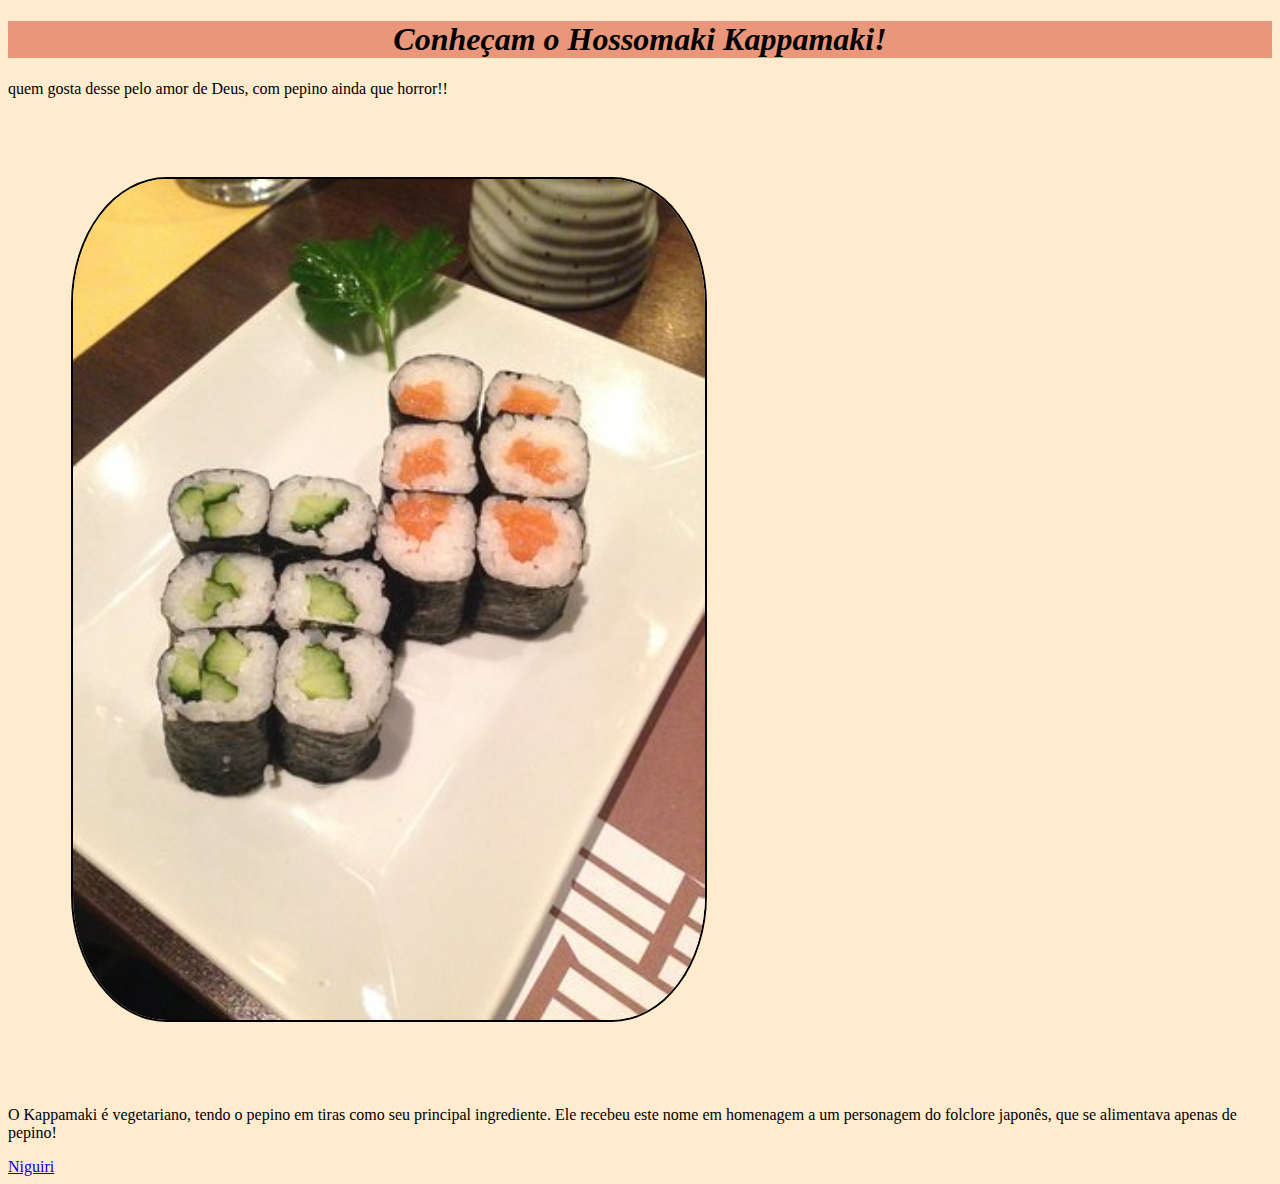
==== hossomaki_kappamaki.html @ 0a429385 "first commit" ====
<!DOCTYPE html>
<html lang="pt-BR">
<head>
    <meta charset="UTF-8">
    <meta name="viewport" content="width=device-width, initial-scale=1.0">
    <title>não gosto desse</title>
    <link rel="stylesheet" href="css/styles.css">
</head>
<body>
    <h1>
        Conheçam o Hossomaki Kappamaki!
    </h1>
    <p> quem gosta desse pelo amor de Deus, com pepino ainda que horror!!</p>
    <img src="img/hossomaki_kappamaki.jpg" alt="slaaaa">
    <p>
        O Kappamaki é vegetariano, tendo o pepino em tiras como seu principal ingrediente. Ele recebeu este nome em homenagem a um personagem do folclore japonês, que se alimentava apenas de pepino!
    </p>
    <li><a href="niguiri.html" target="_blank">Niguiri</a></li>
</body>
</html>
---- css/styles.css ----
p{
    background-color:darksalmon;
}

h1 {
    background-color:darksalmon;
}


body {
    background-color:blanchedalmond;
}

h1 {
    font-size:xx-large;
    text-align: center;
    font-style: oblique;
}

p {
    background-color:blanchedalmond;
}

img {
    width: 40%;
    width: 50%;
    margin: 5%;
    border: 2px solid;
    border-radius: 15%;
}
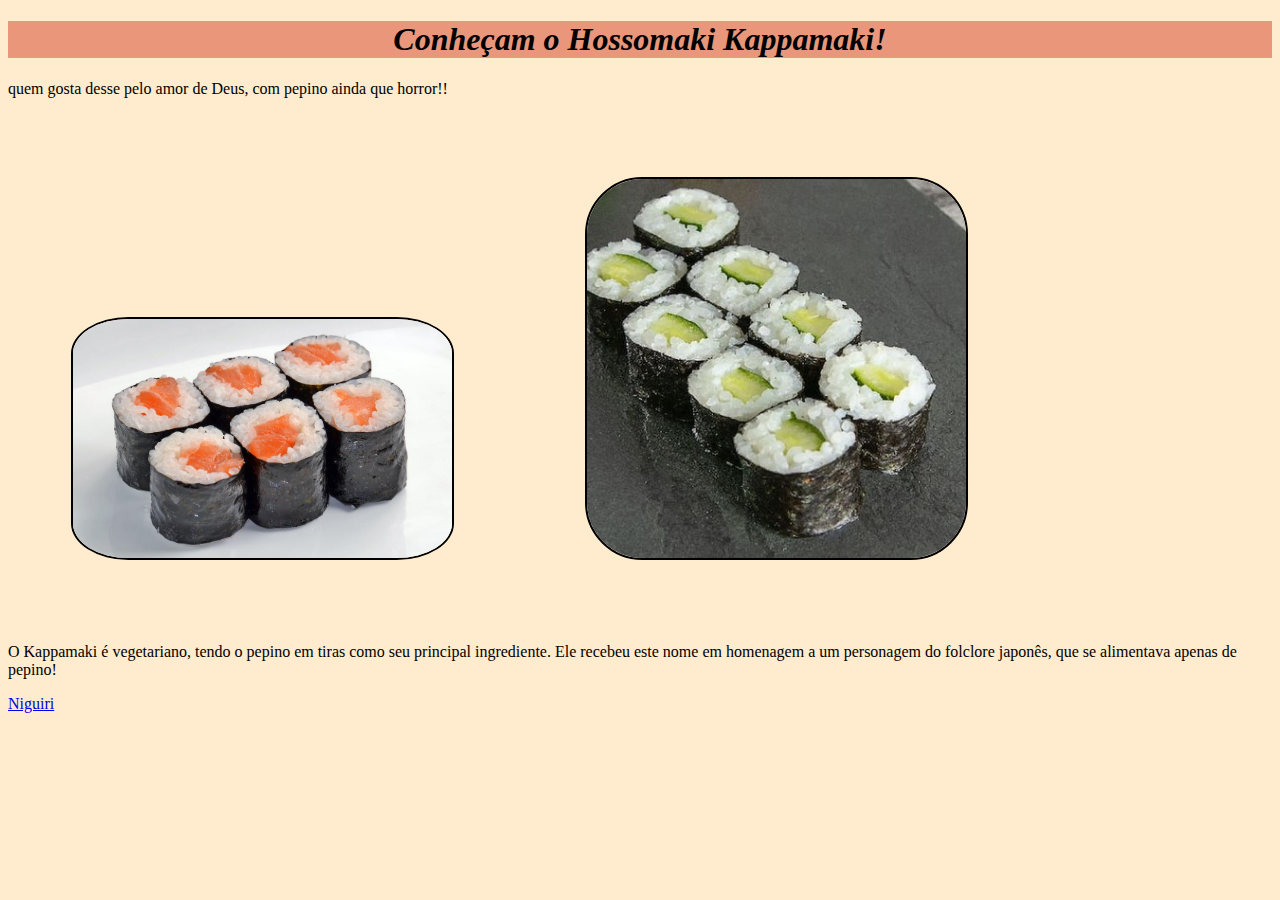
==== commit a004c97e: "atualização" ====
--- a/hossomaki_kappamaki.html
+++ b/hossomaki_kappamaki.html
@@ -11,7 +11,8 @@
         Conheçam o Hossomaki Kappamaki!
     </h1>
     <p> quem gosta desse pelo amor de Deus, com pepino ainda que horror!!</p>
-    <img src="img/hossomaki_kappamaki.jpg" alt="slaaaa">
+    <img src="img/kkkkkkkk.jpg" alt="slaaaa">
+    <img src="img/siuapb,fxljd.jpeg" alt="aaaaaa">
     <p>
         O Kappamaki é vegetariano, tendo o pepino em tiras como seu principal ingrediente. Ele recebeu este nome em homenagem a um personagem do folclore japonês, que se alimentava apenas de pepino!
     </p>
--- a/css/styles.css
+++ b/css/styles.css
@@ -22,8 +22,7 @@
 }
 
 img {
-    width: 40%;
-    width: 50%;
+    width: 30%;
     margin: 5%;
     border: 2px solid;
     border-radius: 15%;
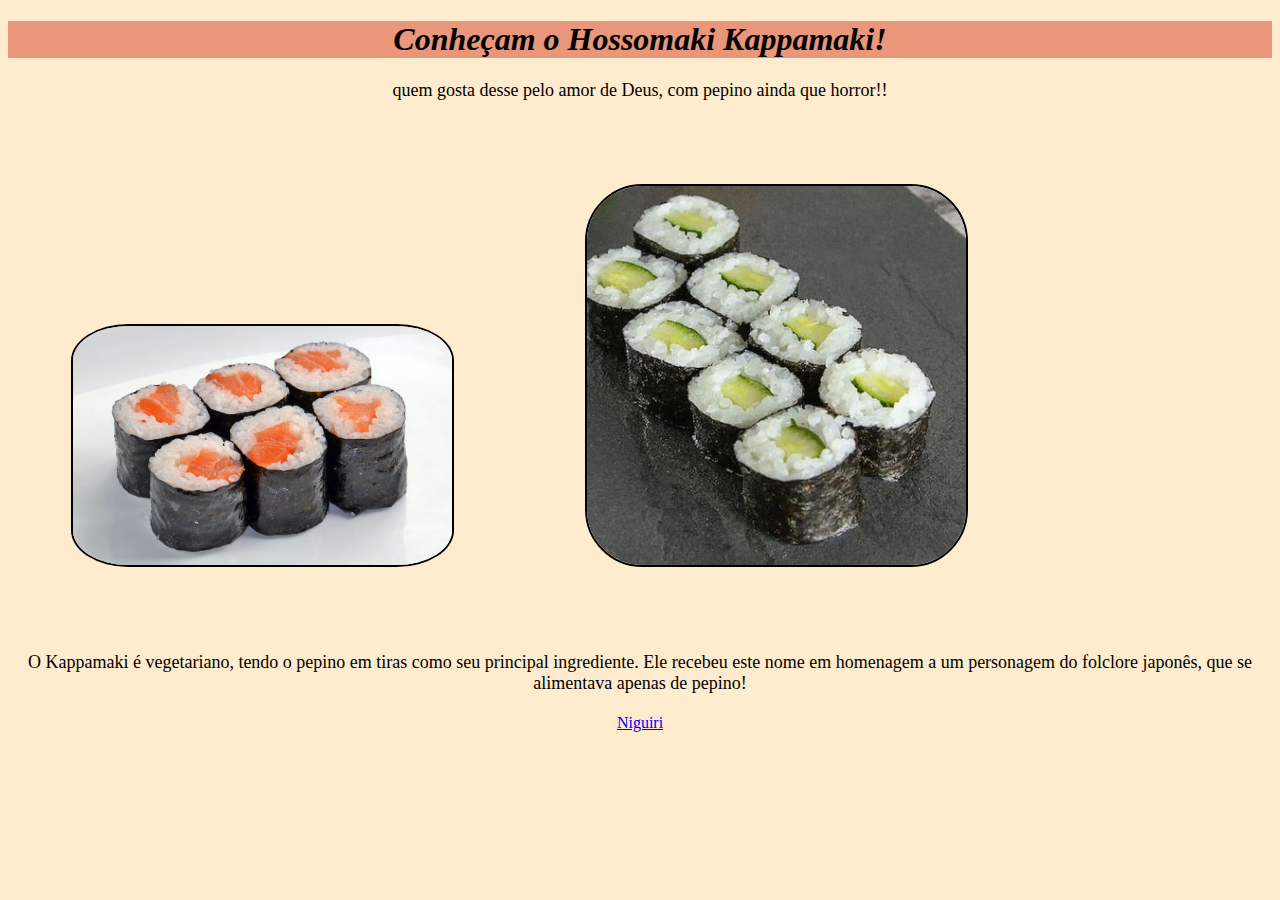
==== commit 2a5127f5: "atualizar" ====
--- a/hossomaki_kappamaki.html
+++ b/hossomaki_kappamaki.html
@@ -3,7 +3,7 @@
 <head>
     <meta charset="UTF-8">
     <meta name="viewport" content="width=device-width, initial-scale=1.0">
-    <title>não gosto desse</title>
+    <title>pág web 5</title>
     <link rel="stylesheet" href="css/styles.css">
 </head>
 <body>
@@ -16,6 +16,8 @@
     <p>
         O Kappamaki é vegetariano, tendo o pepino em tiras como seu principal ingrediente. Ele recebeu este nome em homenagem a um personagem do folclore japonês, que se alimentava apenas de pepino!
     </p>
-    <li><a href="niguiri.html" target="_blank">Niguiri</a></li>
+    <nav>
+        <li><a href="niguiri.html" target="_blank">Niguiri</a></li>
+    </nav>
 </body>
 </html>--- a/css/styles.css
+++ b/css/styles.css
@@ -19,6 +19,7 @@
 
 p {
     background-color:blanchedalmond;
+    text-align: center;
 }
 
 img {
@@ -27,3 +28,69 @@
     border: 2px solid;
     border-radius: 15%;
 }
+
+div{
+    position: relative;
+    justify-content: center;
+    display: block;
+    
+}
+
+p {
+    font-size: large;
+    margin-bottom: 20px;
+}
+#Colorir{
+    position: relative;
+    color:black;
+}
+
+#ColorirP2{
+    color:darkgreen;
+}
+
+button{
+
+    background-color:burlywood;
+    border-radius: 10px;
+    margin: 20px;
+    bottom: 100px;
+    width: 200px;
+    font-size: large;
+    
+}
+h2{
+    text-align: center;
+}
+
+h3{
+    text-align: center;
+}
+nav{
+    text-align: center;
+}
+
+nav:hover{
+    color: bisque;
+    font-size: 20px;
+}
+.Ajustar{
+    margin: 20px;
+    width: auto;
+    border-radius: 20%;
+    
+}
+
+#bottom-1{
+    display: block;
+    margin: auto;
+    width: max-content;
+}
+#bottom-2{
+    display: block;
+    margin: auto;
+    width: max-content;
+}
+#img-ajuste{
+    text-align: center;
+}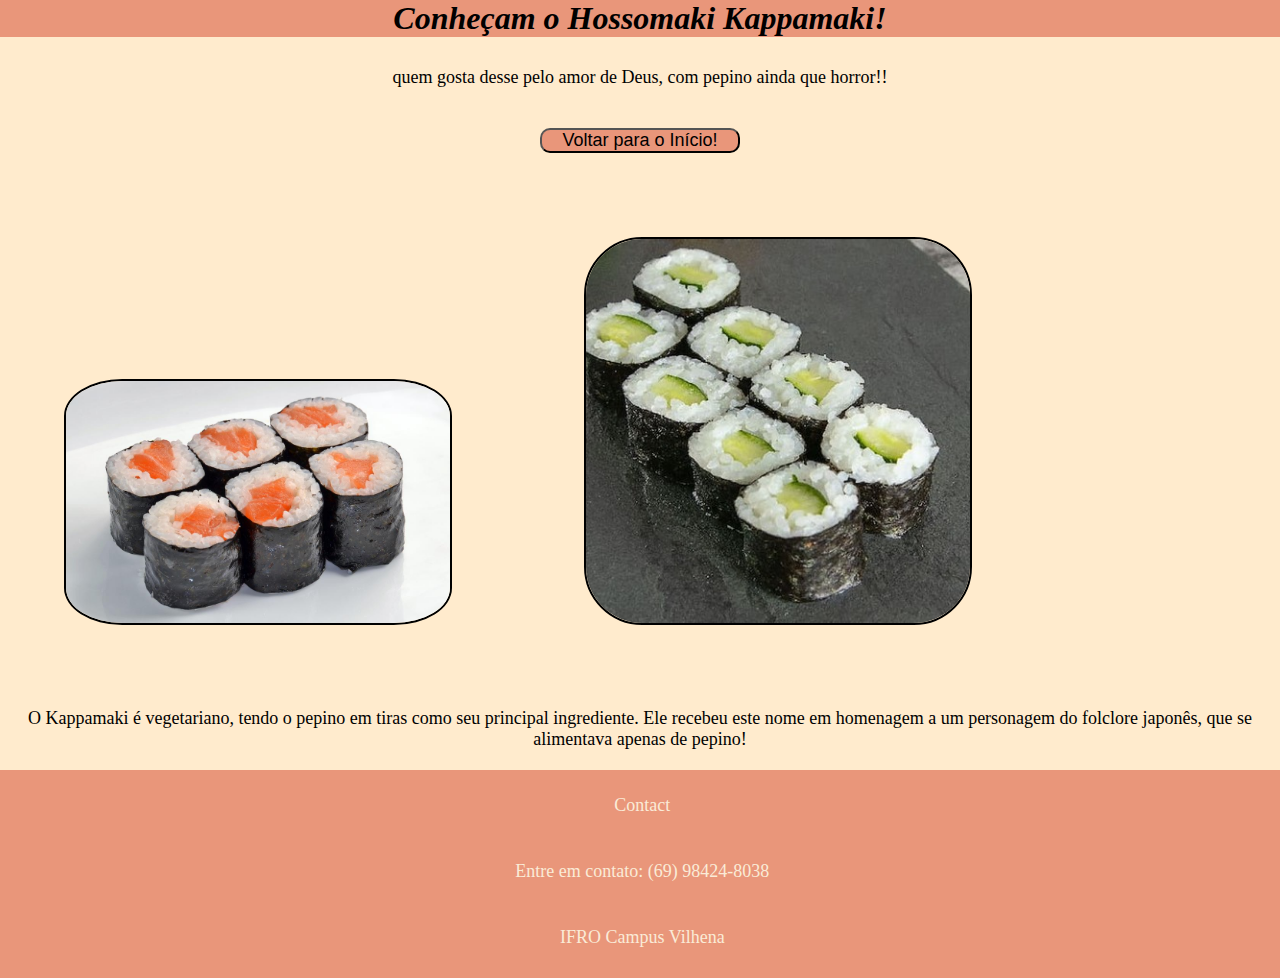
==== commit f05b7d3b: "lkjnl" ====
--- a/hossomaki_kappamaki.html
+++ b/hossomaki_kappamaki.html
@@ -3,7 +3,7 @@
 <head>
     <meta charset="UTF-8">
     <meta name="viewport" content="width=device-width, initial-scale=1.0">
-    <title>pág web 5</title>
+    <title>pág web</title>
     <link rel="stylesheet" href="css/styles.css">
 </head>
 <body>
@@ -11,13 +11,21 @@
         Conheçam o Hossomaki Kappamaki!
     </h1>
     <p> quem gosta desse pelo amor de Deus, com pepino ainda que horror!!</p>
+    <header>
+        <div id="bottom-2">
+            <a href="index_sushi.html"> <button>Voltar para o Início!</button></a></div>
+    </header>
+
     <img src="img/kkkkkkkk.jpg" alt="slaaaa">
     <img src="img/siuapb,fxljd.jpeg" alt="aaaaaa">
     <p>
         O Kappamaki é vegetariano, tendo o pepino em tiras como seu principal ingrediente. Ele recebeu este nome em homenagem a um personagem do folclore japonês, que se alimentava apenas de pepino!
     </p>
-    <nav>
-        <li><a href="niguiri.html" target="_blank">Niguiri</a></li>
-    </nav>
+
+        <footer class="footer" >
+            <p class="footer">Contact</p>
+            <p class="footer">Entre em contato: (69) 98424-8038</p>
+            <p class="footer"> IFRO Campus Vilhena</p>
+        </footer>
 </body>
 </html>--- a/css/styles.css
+++ b/css/styles.css
@@ -1,9 +1,13 @@
-p{
-    background-color:darksalmon;
+* {
+    margin: 0%;
+    padding: 0%;
+    border: 0%;
 }
 
 h1 {
     background-color:darksalmon;
+    margin-bottom: 30px;
+    
 }
 
 
@@ -15,11 +19,14 @@
     font-size:xx-large;
     text-align: center;
     font-style: oblique;
+
 }
 
 p {
     background-color:blanchedalmond;
     text-align: center;
+    margin-top: 15px;
+
 }
 
 img {
@@ -27,6 +34,7 @@
     margin: 5%;
     border: 2px solid;
     border-radius: 15%;
+    text-align: center;
 }
 
 div{
@@ -39,6 +47,7 @@
 p {
     font-size: large;
     margin-bottom: 20px;
+    text-align: center;
 }
 #Colorir{
     position: relative;
@@ -51,7 +60,7 @@
 
 button{
 
-    background-color:burlywood;
+    background-color:darksalmon;
     border-radius: 10px;
     margin: 20px;
     bottom: 100px;
@@ -93,4 +102,33 @@
 }
 #img-ajuste{
     text-align: center;
+}
+
+.menu{
+    list-style-type:none ;
+    display: flex;
+    background-color: darksalmon;
+    font-style: oblique;
+}
+
+.aheader{
+    padding: 30px;
+    text-decoration: none;
+    color: black;
+    font-size: medium;
+    width:max-content;
+    display: block;
+    margin: 10px;
+    
+}
+
+.footer{
+    width: 99.4%;
+    background-color:darksalmon;
+    padding: 5px;
+    display: flex;
+    justify-content: center;
+    color: antiquewhite;
+    text-align: center;
+    flex-direction: column;
 }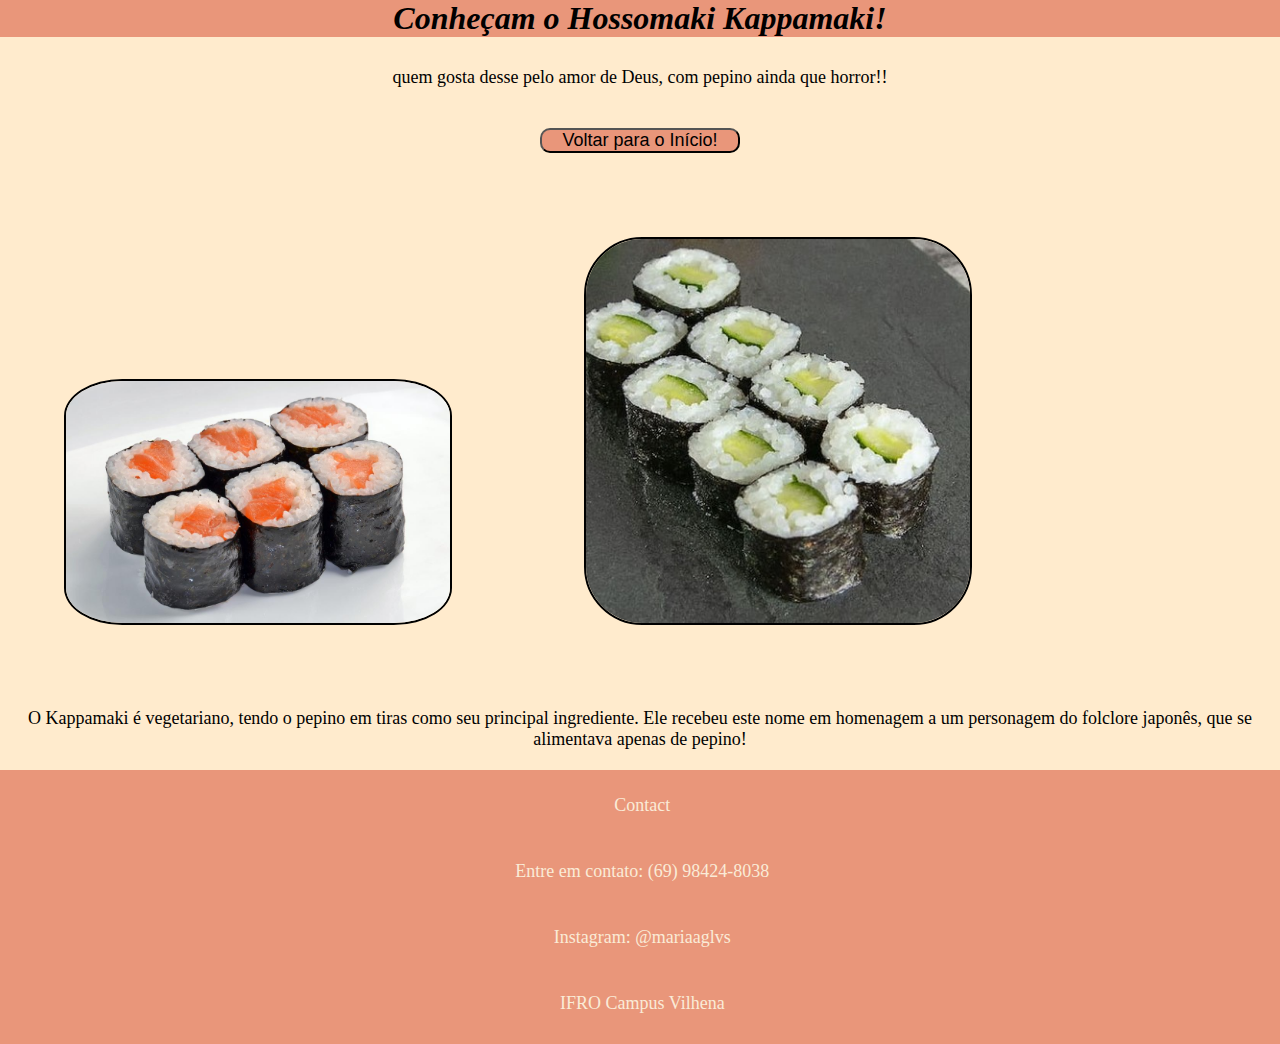
==== commit 49dabc5f: "atualizar" ====
--- a/hossomaki_kappamaki.html
+++ b/hossomaki_kappamaki.html
@@ -7,25 +7,33 @@
     <link rel="stylesheet" href="css/styles.css">
 </head>
 <body>
-    <h1>
-        Conheçam o Hossomaki Kappamaki!
-    </h1>
-    <p> quem gosta desse pelo amor de Deus, com pepino ainda que horror!!</p>
-    <header>
-        <div id="bottom-2">
-            <a href="index_sushi.html"> <button>Voltar para o Início!</button></a></div>
-    </header>
-
-    <img src="img/kkkkkkkk.jpg" alt="slaaaa">
-    <img src="img/siuapb,fxljd.jpeg" alt="aaaaaa">
-    <p>
-        O Kappamaki é vegetariano, tendo o pepino em tiras como seu principal ingrediente. Ele recebeu este nome em homenagem a um personagem do folclore japonês, que se alimentava apenas de pepino!
-    </p>
-
+    <main>
+        <h1>
+            Conheçam o Hossomaki Kappamaki!
+        </h1>
+        <p> quem gosta desse pelo amor de Deus, com pepino ainda que horror!!</p>
+        <header>
+            <section>
+                <nav>
+                    <div id="bottom-2">
+                        <a href="index.html"> <button>Voltar para o Início!</button></a></div>
+                </nav>
+            </header>
+        
+            <img src="img/kkkkkkkk.jpg" alt="slaaaa">
+            <img src="img/siuapb,fxljd.jpeg" alt="aaaaaa">
+            <p>
+                O Kappamaki é vegetariano, tendo o pepino em tiras como seu principal ingrediente. Ele recebeu este nome em homenagem a um personagem do folclore japonês, que se alimentava apenas de pepino!
+            </p>    
+            </section>
+    </main>
+    
         <footer class="footer" >
             <p class="footer">Contact</p>
             <p class="footer">Entre em contato: (69) 98424-8038</p>
+            <p class="footer">Instagram: @mariaaglvs</p>
             <p class="footer"> IFRO Campus Vilhena</p>
         </footer>
+        
 </body>
 </html>--- a/css/styles.css
+++ b/css/styles.css
@@ -87,19 +87,16 @@
     margin: 20px;
     width: auto;
     border-radius: 20%;
+    text-align: center;
     
 }
 
-#bottom-1{
-    display: block;
-    margin: auto;
-    width: max-content;
-}
 #bottom-2{
     display: block;
     margin: auto;
     width: max-content;
 }
+
 #img-ajuste{
     text-align: center;
 }
@@ -109,6 +106,7 @@
     display: flex;
     background-color: darksalmon;
     font-style: oblique;
+    font-weight: bold;
 }
 
 .aheader{
@@ -119,7 +117,6 @@
     width:max-content;
     display: block;
     margin: 10px;
-    
 }
 
 .footer{
@@ -131,4 +128,14 @@
     color: antiquewhite;
     text-align: center;
     flex-direction: column;
-}+}
+
+#menu2{
+    list-style-type:none ;
+    display: flex;
+    background-color: darksalmon;
+    font-style: oblique;
+    margin: auto;
+    width: max-content;
+    border-radius: 20px;
+}
